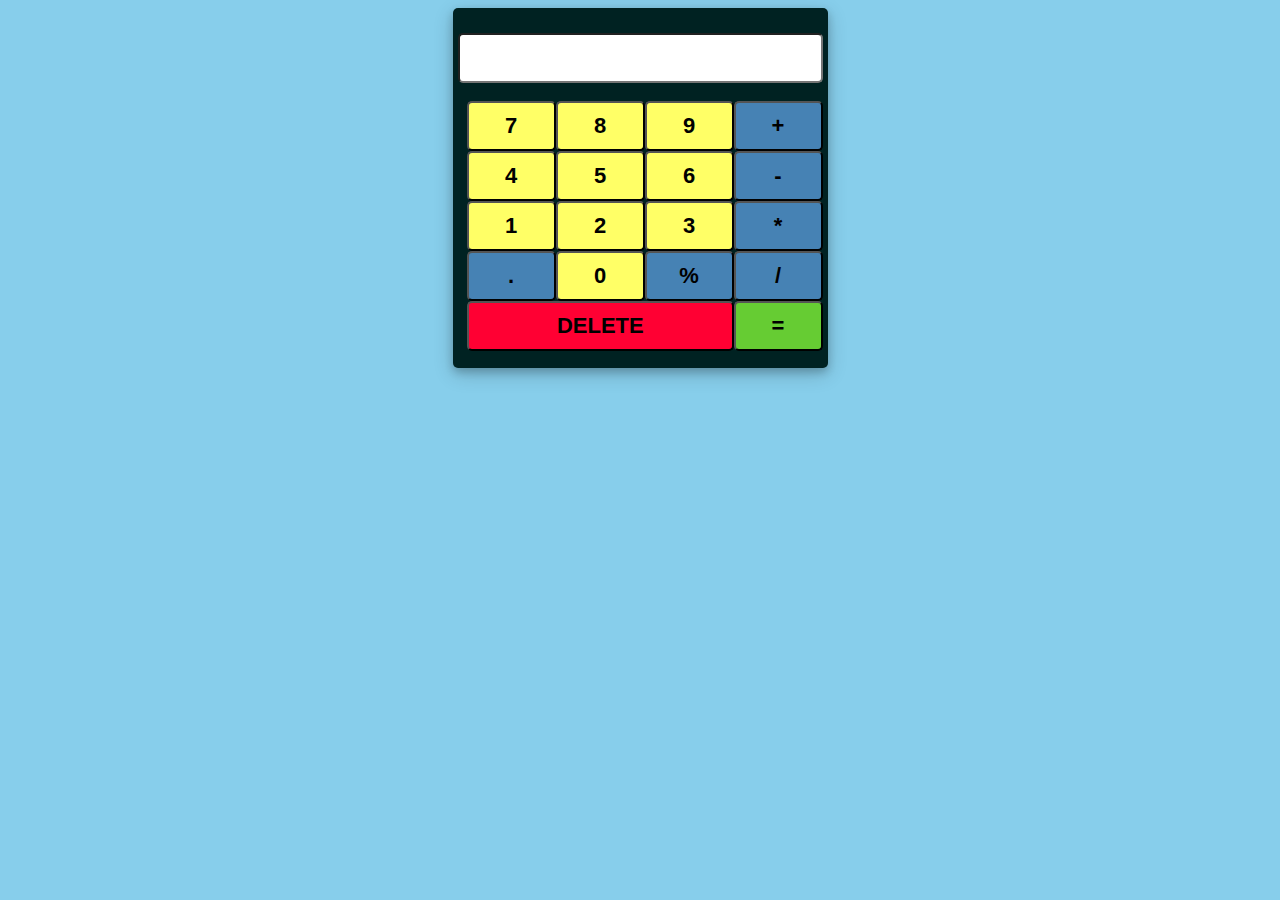
==== calculator.html @ f26f57a0 "new commit" ====
<!DOCTYPE html> 
<html> 
<head> 
<title>calculation</title> 
<meta charset="utf-8">
<meta name="veiwport" content="width=device-width, initial-scale=1">
<link rel="stylesheet" href="style.css" >
</head>
    <body>
        <div class="container">
            <form name="cal">
                <input type="text" name="display">
                <br><br>
                <input type="button" value="+" id="operator" onclick="cal.display.value+='+'">
                <input type="button" value="9" id="number" onclick="cal.display.value+='9'">
                <input type="button" value="8" id="number" onclick="cal.display.value+='8'">
                <input type="button" value="7" id="number" onclick="cal.display.value+='7'">
                
                <input type="button" value="-" id="operator" onclick="cal.display.value+='-'">
                <input type="button" value="6" id="number" onclick="cal.display.value+='6'">
                <input type="button" value="5" id="number" onclick="cal.display.value+='5'">
                <input type="button" value="4" id="number" onclick="cal.display.value+='4'">
                
                <input type="button" value="*" id="operator" onclick="cal.display.value+='*'">
                <input type="button" value="3" id="number" onclick="cal.display.value+='3'">
                <input type="button" value="2" id="number" onclick="cal.display.value+='2'">
                <input type="button" value="1" id="number" onclick="cal.display.value+='1'">

                <input type="button" value="/" id="operator" onclick="cal.display.value+='/'">
                <input type="button" value="%" id="operator" onclick="cal.display.value+='%'">
                <input type="button" value="0" id="number" onclick="cal.display.value+='0'">
                <input type="button" value="." id="point" onclick="cal.display.value+='.'">
 
                <input type="button" value="=" id="equal" onclick="cal.display.value=eval(cal.display.value)">
                <input type="button" value="DELETE" id="del" onclick="cal.display.value=''">
            </form>
        </div>	 
	</body>
</html>
---- style.css ----
body{
    background: skyblue;
}
*{
    box-sizing: border-box;
    -webkit-box-sizing:border-box;
    -moz-box-sizing:border-box;
}
.container{
    width: 375px;
    margin: auto;
    padding:5px;
    height: 360px;
    border-radius: 5px;
    background: #022;
    box-shadow: 0 4px 8px 0 rgba(0, 0, 0, 0.2), 0 6px 20px 0 rgba(0, 0, 0, 0.19);
}
input[type=text]{
    width: 100%;
    padding: 10px;
    font-size:22px;
    font-weight: bold;
    margin-top:20px; 
    border-radius: 5px;
    outline: 0;
}
input[type=button]{
    width: 89px;
    float:right;
    padding: 10px;
    font-size: 22px;
    font-weight: bold;
    border-radius: 5px;
    margin: auto;
    outline: 0;
}
#del{
    width: 73%;
    color: black;
    background: #ff0033;
    outline: 0;
    float: right;
}
#equal{
    color: black;
    background: #66cc33;
}
#point{
    color:black;
    background: steelblue;
}
#number{
    color:black;
    background: #ffff66;
}
input[id=operator]{
    color:black;
    background: steelblue;
}
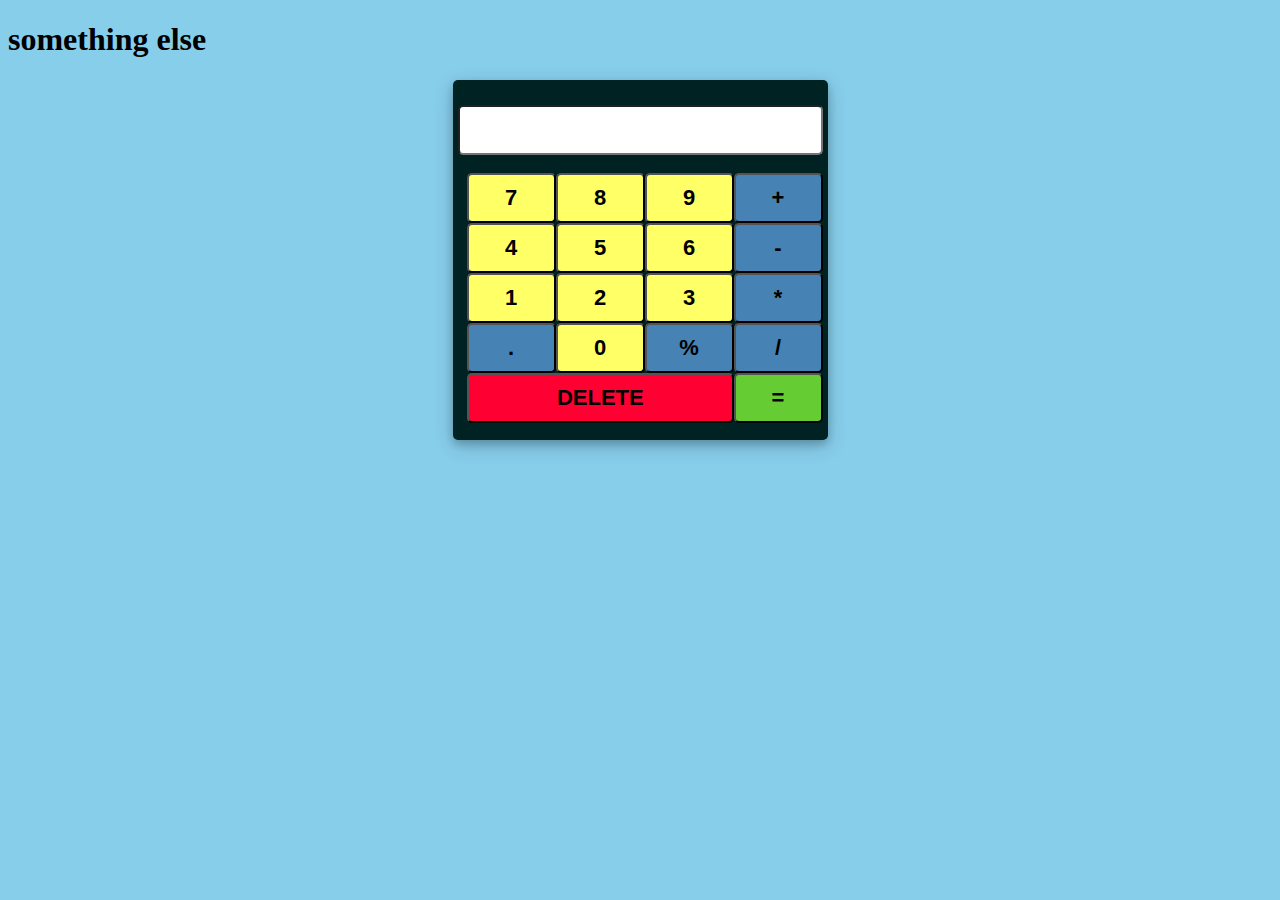
==== commit 7c7e72ba: "file updated" ====
--- a/calculator.html
+++ b/calculator.html
@@ -7,6 +7,7 @@
 <link rel="stylesheet" href="style.css" >
 </head>
     <body>
+         <h1>something else </h1> 
         <div class="container">
             <form name="cal">
                 <input type="text" name="display">
